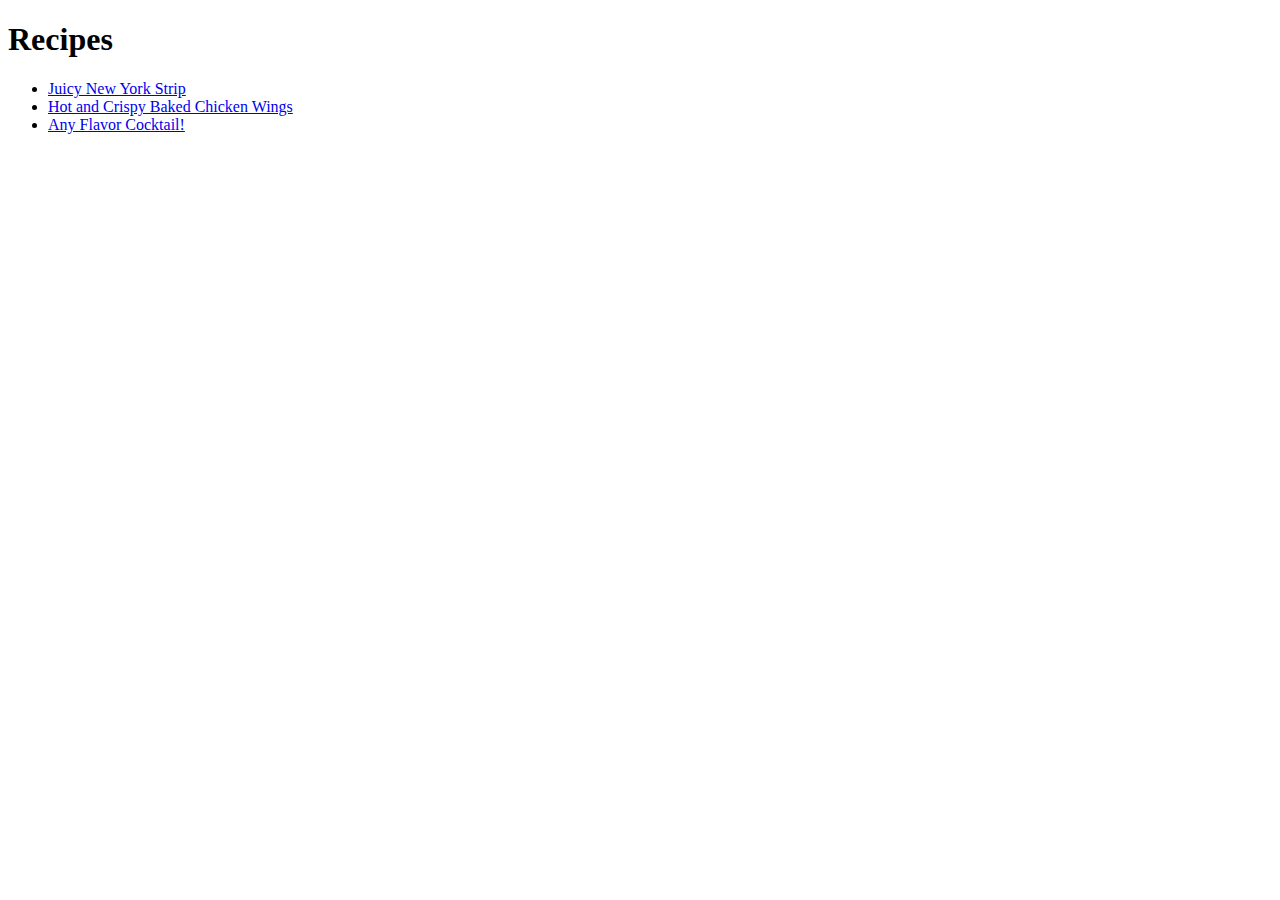
==== index.html @ 8d16e9d2 "change punctuation" ====
<!DOCTYPE html>
<html lang="en">
<head>
    <meta charset="UTF-8">
    <meta name="viewport" content="width=device-width, initial-scale=1.0">
    <title>Odin Recipes</title>
</head>
<body>
    <h1>Recipes</h1>
    <ul>
        <li><a href="recipes/steak.html">Juicy New York Strip</a></li>
        <li><a href="recipes/chicken.html">Hot and Crispy Baked Chicken Wings</a></li>
        <li><a href="recipes/frozen-cocktail.html">Any Flavor Cocktail!</a></li>
    </ul>
</body>
</html>
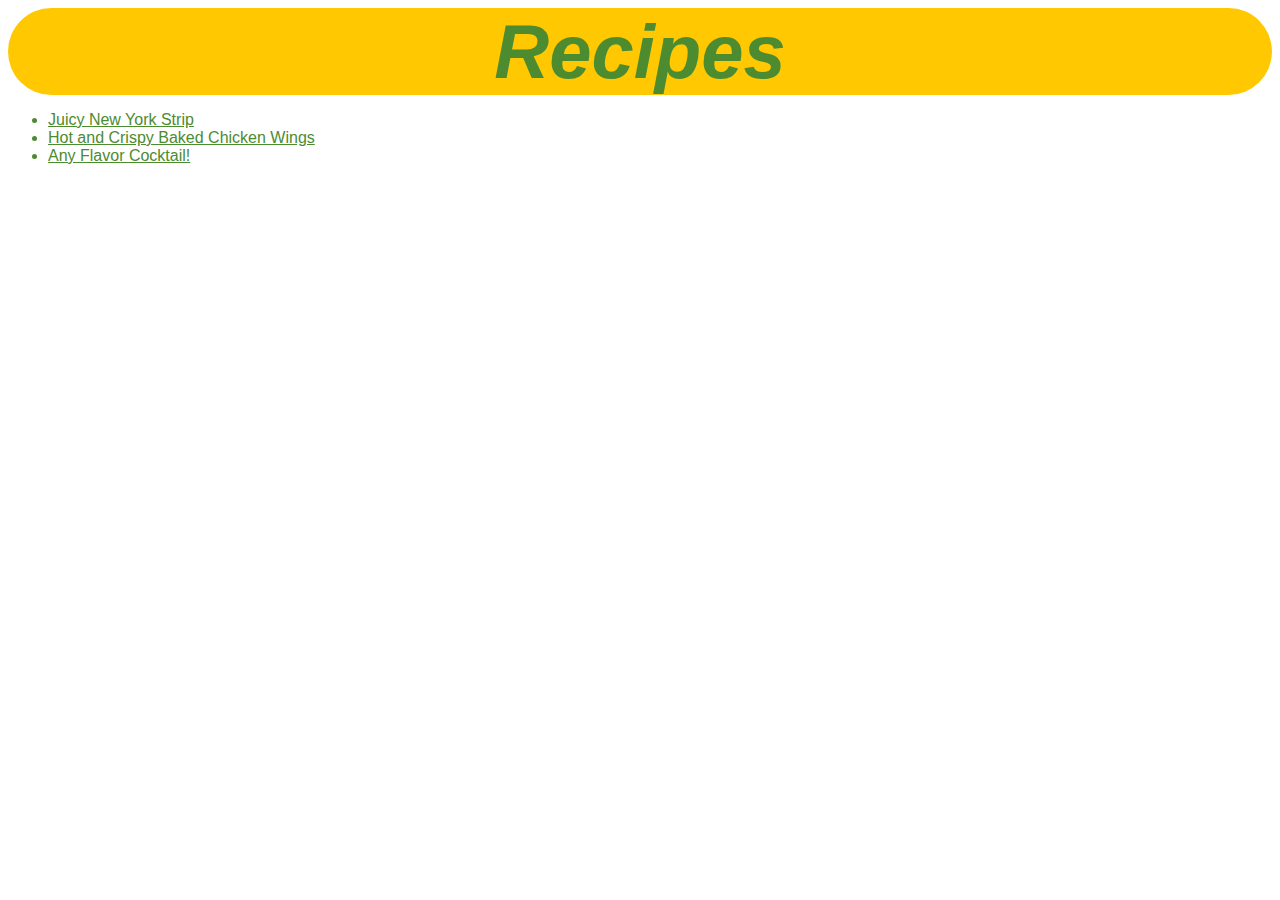
==== commit 92ec9877: "Update format in HTML docs" ====
--- a/index.html
+++ b/index.html
@@ -1,16 +1,21 @@
 <!DOCTYPE html>
 <html lang="en">
-<head>
-    <meta charset="UTF-8">
-    <meta name="viewport" content="width=device-width, initial-scale=1.0">
-    <title>Odin Recipes</title>
-</head>
-<body>
-    <h1>Recipes</h1>
-    <ul>
-        <li><a href="recipes/steak.html">Juicy New York Strip</a></li>
-        <li><a href="recipes/chicken.html">Hot and Crispy Baked Chicken Wings</a></li>
-        <li><a href="recipes/frozen-cocktail.html">Any Flavor Cocktail!</a></li>
-    </ul>
-</body>
+    <head>
+        <meta charset="UTF-8">
+        <meta name="viewport" content="width=device-width, initial-scale=1.0">
+        <title>Odin Recipes</title>
+        <link rel="stylesheet" href="style.css">
+    </head>
+    <body>
+        <div>
+            <h1>
+                Recipes
+            </h1>
+            <ul>
+                <li><a href="recipes/steak.html">Juicy New York Strip</a></li>
+                <li><a href="recipes/chicken.html">Hot and Crispy Baked Chicken Wings</a></li>
+                <li><a href="recipes/frozen-cocktail.html">Any Flavor Cocktail!</a></li>
+            </ul>
+        </div>
+    </body>
 </html>--- a/style.css
+++ b/style.css
@@ -0,0 +1,19 @@
+html {
+    background-color: #ffffff;
+    font-family: 'Franklin Gothic Medium', 'Arial Narrow', Arial, sans-serif ;
+}
+
+h1  {
+    color: #4d8b31;
+    background-color: #FFC800;
+    border-radius: 50px;
+    text-align: center;
+    font-size: 76px;
+    font-style: italic;
+    margin: 0%;
+}
+
+ul, a  {
+    color: #4d8b31;
+}
+
